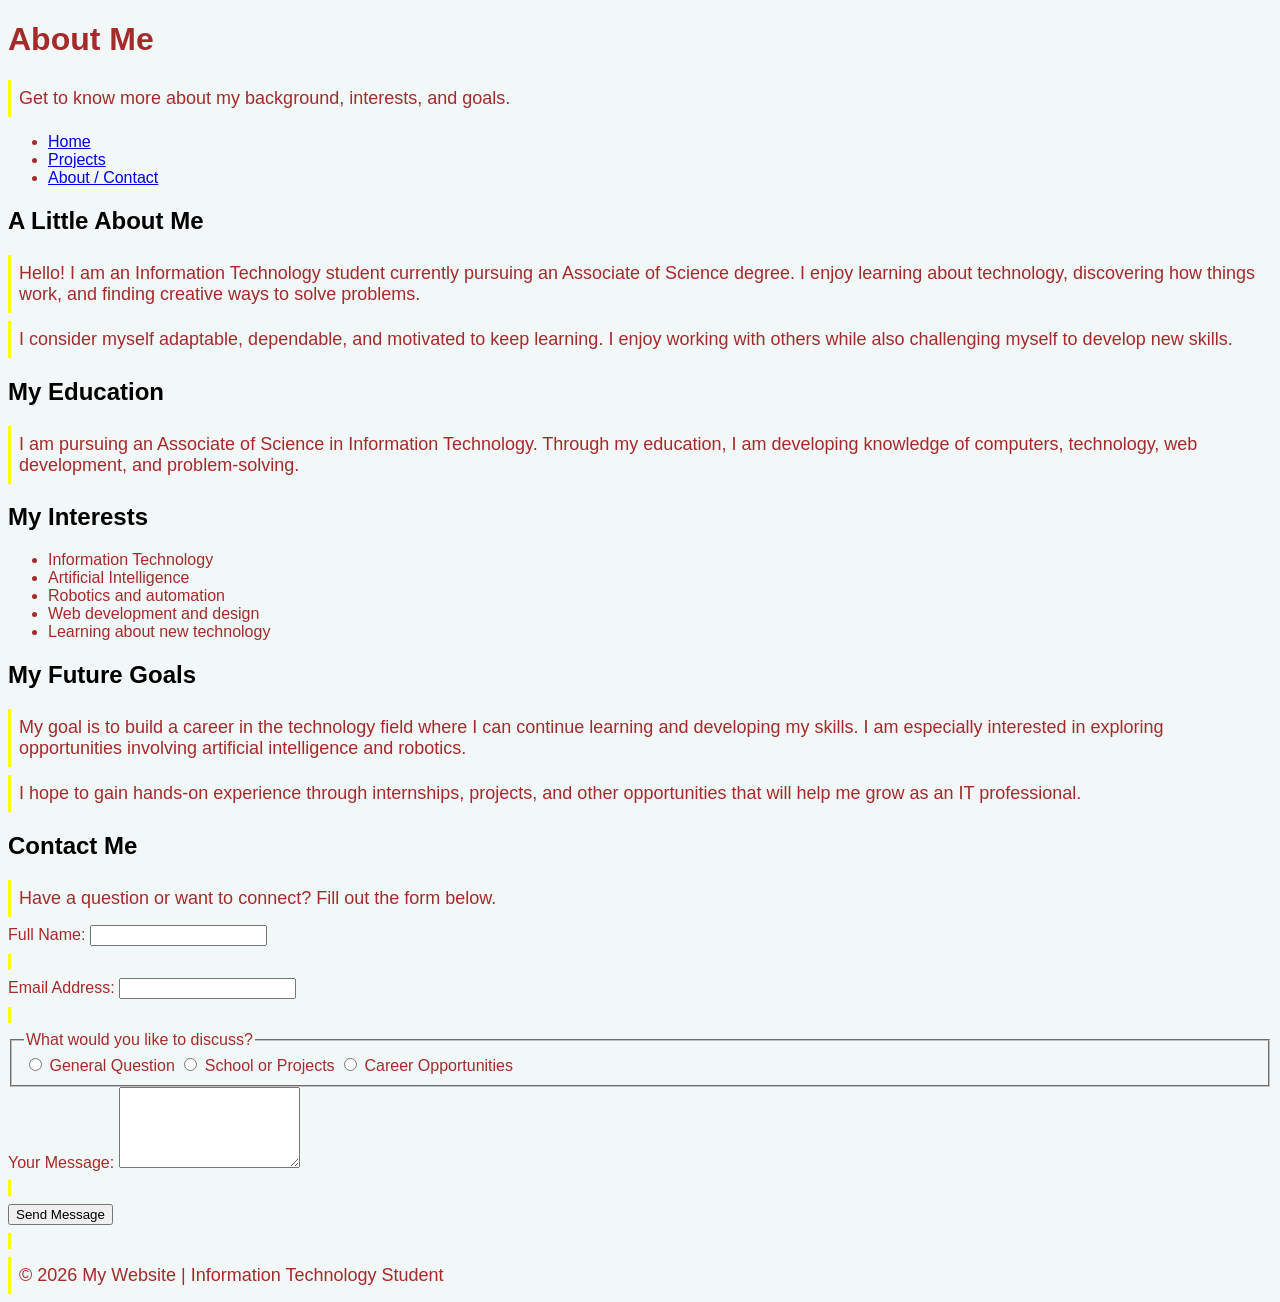
==== about.html @ 901364cb "Add about.html with personal information and contact form" ====
<!DOCTYPE html>
<html lang="en">
<head>
    <meta charset="UTF-8">
    <meta name="viewport" content="width=device-width, initial-scale=1.0">
    <title>About Me | My Website</title>
    <link rel="stylesheet" href="style.css">
</head>

<body>

    <!-- Website Header -->
    <header>
        <h1>About Me</h1>
        <p>Get to know more about my background, interests, and goals.</p>

        <!-- Navigation -->
        <nav aria-label="Main navigation">
            <ul>
                <li><a href="index.html">Home</a></li>
                <li><a href="projects.html">Projects</a></li>
                <li><a href="about.html" aria-current="page">About / Contact</a></li>
            </ul>
        </nav>
    </header>

    <!-- Main Content -->
    <main>

        <!-- Introduction -->
        <section>
            <h2>A Little About Me</h2>
            <p>
                Hello! I am an Information Technology student currently
                pursuing an Associate of Science degree. I enjoy learning
                about technology, discovering how things work, and
                finding creative ways to solve problems.
            </p>

            <p>
                I consider myself adaptable, dependable, and motivated
                to keep learning. I enjoy working with others while
                also challenging myself to develop new skills.
            </p>
        </section>

        <!-- Education -->
        <section>
            <h2>My Education</h2>
            <p>
                I am pursuing an Associate of Science in Information
                Technology. Through my education, I am developing
                knowledge of computers, technology, web development,
                and problem-solving.
            </p>
        </section>

        <!-- Interests -->
        <section>
            <h2>My Interests</h2>
            <ul>
                <li>Information Technology</li>
                <li>Artificial Intelligence</li>
                <li>Robotics and automation</li>
                <li>Web development and design</li>
                <li>Learning about new technology</li>
            </ul>
        </section>

        <!-- Career Goals -->
        <section>
            <h2>My Future Goals</h2>
            <p>
                My goal is to build a career in the technology field
                where I can continue learning and developing my skills.
                I am especially interested in exploring opportunities
                involving artificial intelligence and robotics.
            </p>

            <p>
                I hope to gain hands-on experience through internships,
                projects, and other opportunities that will help me
                grow as an IT professional.
            </p>
        </section>

        <!-- Contact Form -->
        <section>
            <h2>Contact Me</h2>
            <p>
                Have a question or want to connect? Fill out the form below.
            </p>

            <form id="contact-form" action="#" method="post">

                <div class="form-group">
                    <label for="name">Full Name:</label>
                    <input
                        type="text"
                        id="name"
                        name="name"
                        required
                        aria-describedby="name-error"
                    >
                    <p id="name-error" class="error-message"></p>
                </div>

                <div class="form-group">
                    <label for="email">Email Address:</label>
                    <input
                        type="email"
                        id="email"
                        name="email"
                        required
                        aria-describedby="email-error"
                    >
                    <p id="email-error" class="error-message"></p>
                </div>

                <fieldset>
                    <legend>What would you like to discuss?</legend>

                    <label>
                        <input type="radio" name="topic" value="general">
                        General Question
                    </label>

                    <label>
                        <input type="radio" name="topic" value="school">
                        School or Projects
                    </label>

                    <label>
                        <input type="radio" name="topic" value="career">
                        Career Opportunities
                    </label>
                </fieldset>

                <div class="form-group">
                    <label for="message">Your Message:</label>
                    <textarea
                        id="message"
                        name="message"
                        rows="5"
                        required
                        aria-describedby="message-error"
                    ></textarea>
                    <p id="message-error" class="error-message"></p>
                </div>

                <button type="submit">Send Message</button>

                <p id="form-status" role="status" aria-live="polite"></p>

            </form>
        </section>

    </main>

    <!-- Website Footer -->
    <footer>
        <p>&copy; 2026 My Website | Information Technology Student</p>
    </footer>

    <script src="script.js"></script>

</body>
</html>
---- style.css ----
body {
    background-color: darkgreen;
    color: beige;
}

p {
    font-size: 18px;
}

.content-card {
    background: navy;
}

#page-title {
    color: blanchedalmond
}

h2 {
    color: black;
}

body {
    font-family: 'comic sans ms', sans-serif;
    background: #F2F7F8;
    color: brown
}

#page-title {
    margin: 0 0 18px;
    padding: 12px;
    border-bottom: 3px solid purple;
}

.content-card {
    margin: 18px 0;
    padding: 16px;
    border: 1px solid navy;
}

p {
    margin: 8px 0;
    padding: 8px;
    border-left: 3px solid yellow;
}

table {
    width: 100%;
    border-collapse: collapse;
    margin-top: 20px;
}

td {
    border: 1px solid #ddd;
    padding: 8px;
    text-align: left;
}

.card-grid {
    display: grid;
    grid-template-columns: repeat (3, 1fr);
    gap: 20px;
    margin-top: 30px;
}

.navigation {
    display: flex;
    flex-direction: row;
    gap: 12px;
}

@media (min-width: 320px) {
    .card-grid {
        grid-template-columns: repeat(1, 1fr);
    }
}

@media (min-width: 768px) {
    .card-grid {
        grid-template-columns: repeat(2, 1fr);
    }
}

@media (min-width: 1200px) {
    .card-grid {
        grid-template-columns: repeat(3, 1fr);
    }
}

.navigation {
    display: flex;
    flex-direction: column;
    justify-content: space-between;
    align-items: center;
}

.navigation {
    display: flex;
    flex-wrap: wrap;
}

* {
    box-sizing: border-box;
}

img {
    display: block;
    max-width: 100%;
    height: auto;
}

.card-grid {
    display: grid;
    grid-template-columns:
        repeat(3, minmax(0, 2fr));
    gap: 16px;
}

.about-grid {
    display: grid;
    grid-template-columns: minmax(0, 1fr);
    gap: 16px;
    max-width: 1200px;
    margin: 0 auto;
}

.about-grid p {
    min-width: 0;
    margin: 0;
    padding: 16px;
    border: 2px solid #315c54;
    background: #fff;
    overflow-wrap: anywhere;
}

@media (min-width: 320px) {
    .about-grid {
        grid-template-columns: minmax(0, 1fr);
    }
}

@media (min-width: 768px) {
    .about-grid {
        grid-template-columns: repeat(2, minmax(0, 1fr));
    }
}

@media (min-width: 1200px) {
    .about-grid {
        grid-template-columns: repeat(3, minmax(0, 1fr));
    }
}
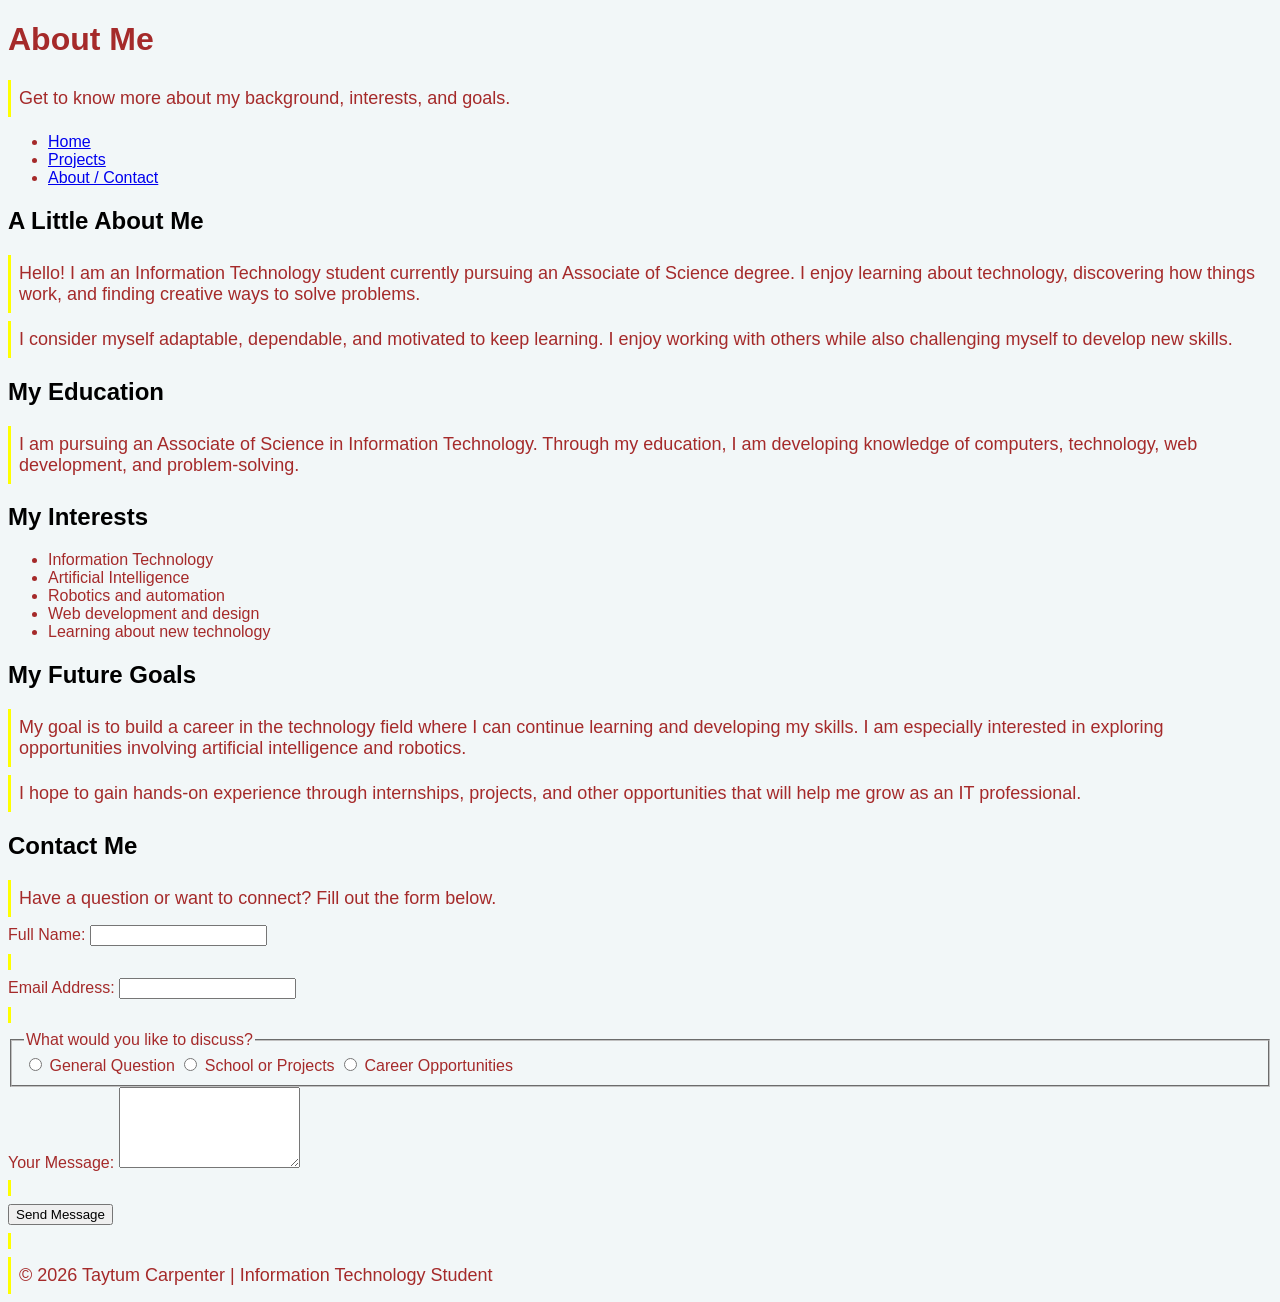
==== commit 3e3bd121: "Clean up comments in about.html Removed unnecessary comments from the about.html file to improve rea" ====
--- a/about.html
+++ b/about.html
@@ -9,12 +9,10 @@
 
 <body>
 
-    <!-- Website Header -->
     <header>
         <h1>About Me</h1>
         <p>Get to know more about my background, interests, and goals.</p>
 
-        <!-- Navigation -->
         <nav aria-label="Main navigation">
             <ul>
                 <li><a href="index.html">Home</a></li>
@@ -24,10 +22,8 @@
         </nav>
     </header>
 
-    <!-- Main Content -->
     <main>
 
-        <!-- Introduction -->
         <section>
             <h2>A Little About Me</h2>
             <p>
@@ -44,7 +40,6 @@
             </p>
         </section>
 
-        <!-- Education -->
         <section>
             <h2>My Education</h2>
             <p>
@@ -55,7 +50,6 @@
             </p>
         </section>
 
-        <!-- Interests -->
         <section>
             <h2>My Interests</h2>
             <ul>
@@ -67,7 +61,6 @@
             </ul>
         </section>
 
-        <!-- Career Goals -->
         <section>
             <h2>My Future Goals</h2>
             <p>
@@ -84,7 +77,6 @@
             </p>
         </section>
 
-        <!-- Contact Form -->
         <section>
             <h2>Contact Me</h2>
             <p>
@@ -157,9 +149,8 @@
 
     </main>
 
-    <!-- Website Footer -->
     <footer>
-        <p>&copy; 2026 My Website | Information Technology Student</p>
+        <p>&copy; 2026 Taytum Carpenter | Information Technology Student</p>
     </footer>
 
     <script src="script.js"></script>
